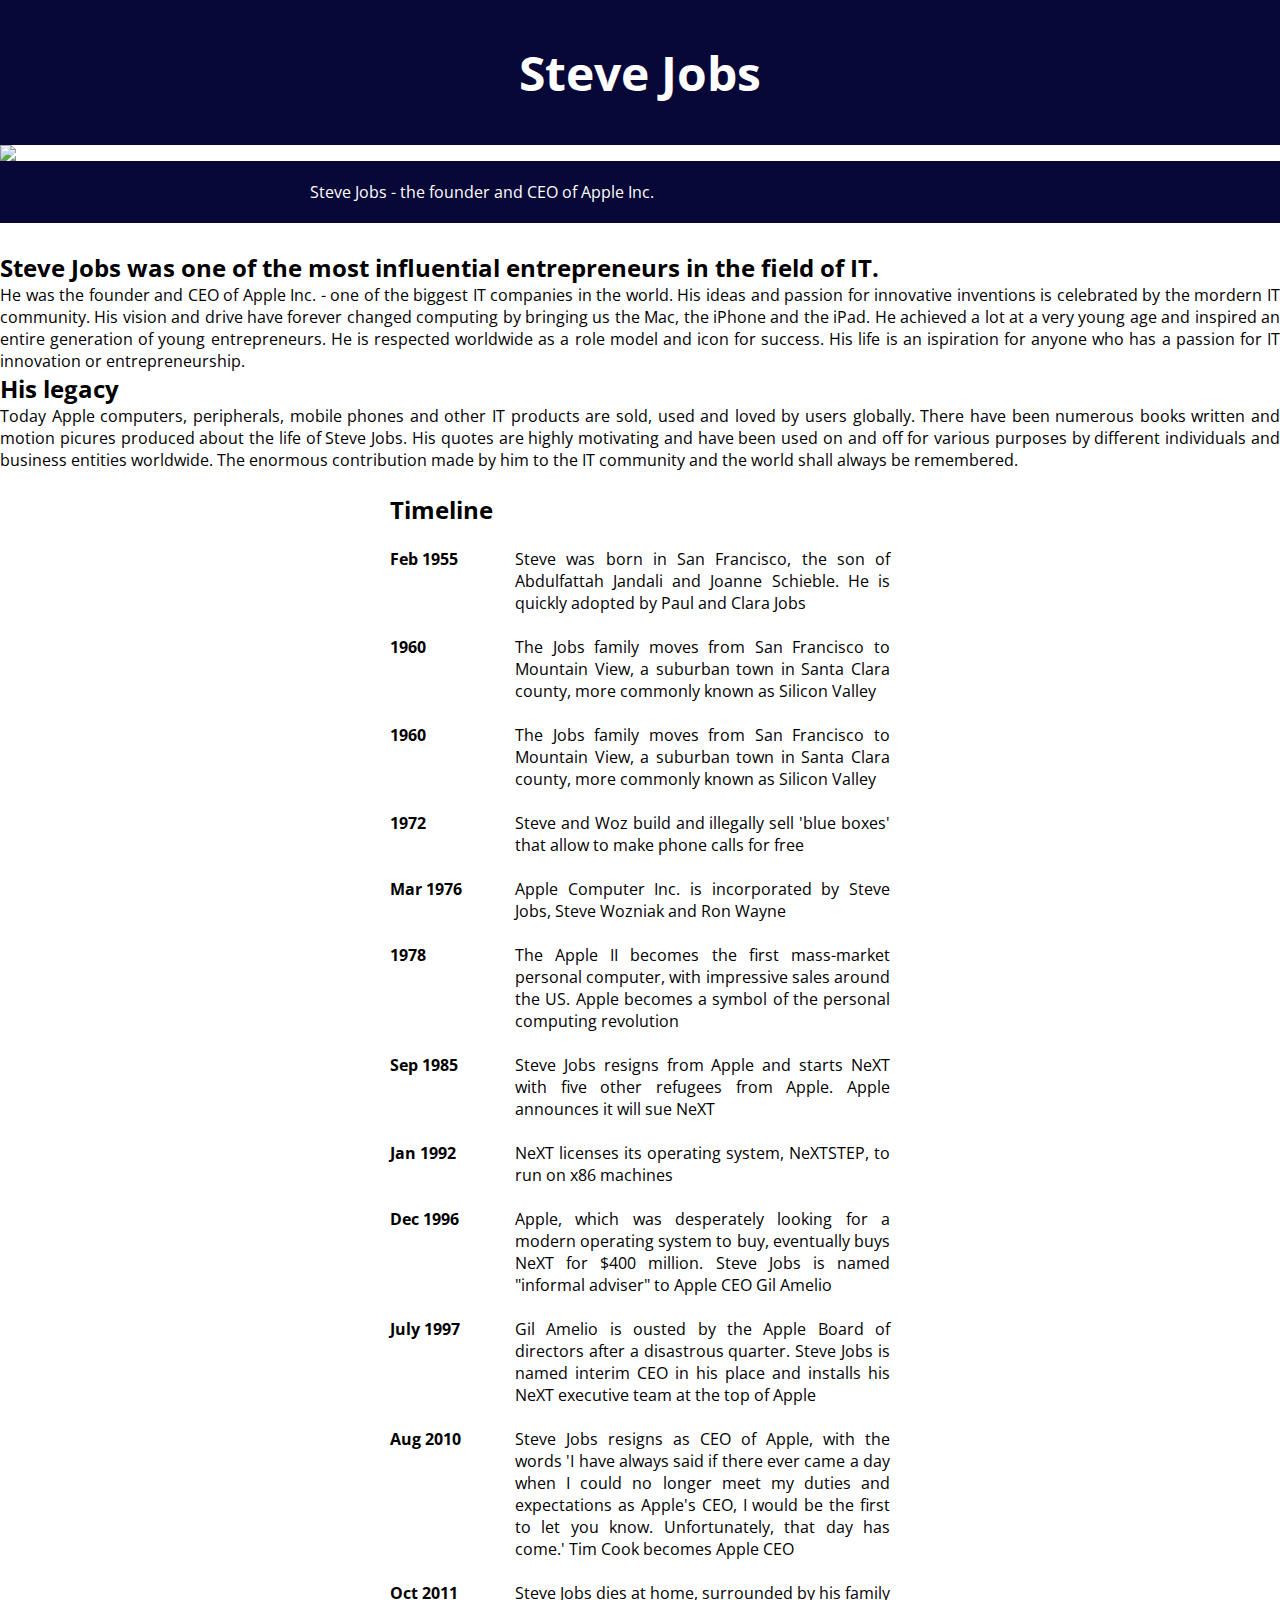
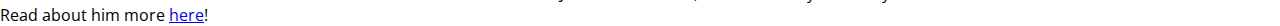
==== tribute_page/index.html @ 72d61e24 "add projects" ====
<!DOCTYPE html>
<html>
  <head>
    <link href='https://fonts.googleapis.com/css?family=Open Sans' rel='stylesheet'>
    <link rel="stylesheet" href="styles.css" />
    <title>Steve Jobs tribute page</title>
    <meta charset="utf-8">
    <meta name="viewport" content="width=device-width, initial-scale=1">
  </head>
  <body>
    <main id="main">
     <h1 id="title">Steve Jobs</h1>
     <div id="img-div">
       <img id="image" src="https://cdn.vox-cdn.com/thumbor/E-_JqxAg5vRYVtCoPs2OpTm0vns=/0x0:706x644/1200x628/filters:focal(353x322:354x323)/cdn.vox-cdn.com/uploads/chorus_asset/file/13874040/stevejobs.1419962539.png">
       <div id="img-caption"><p class="caption">Steve Jobs - the founder and CEO of Apple Inc.</p></div>
     </div>
    <div class="text">
        <h2 class="title1">Steve Jobs was one of the most influential entrepreneurs in the field of IT.</h2>
        <p id="tribute-info">He was the founder and CEO of Apple Inc. - one of the biggest IT companies in the world. His ideas and passion for innovative inventions is celebrated by the mordern IT community. His vision and drive have forever changed computing by bringing us the Mac, the iPhone and the iPad. He achieved a lot at a very young age and inspired an entire generation of young entrepreneurs. He is respected worldwide as a role model and icon for success. His life is an ispiration for anyone who has a passion for IT innovation or entrepreneurship.</p>
        <h2>His legacy</h2>
        <p>Today Apple computers, peripherals, mobile phones and other IT products are sold, used and loved by users globally. There have been numerous books written and motion picures produced about the life of Steve Jobs. His quotes are highly motivating and have been used on and off for various purposes by different individuals and business entities worldwide. The enormous contribution made by him to the IT community and the world shall always be remembered.</p>
    <br />
     <div id="timeline">
       <h2 class="timeline">Timeline</h2>
       <br />
       <div class="timeline"><p><div class="date">Feb 1955</div><div class="info">Steve was born in San Francisco, the son of Abdulfattah Jandali and Joanne Schieble. He is quickly adopted by Paul and Clara Jobs</div></p></div>
        <br />
        <div class="timeline"><p><div class="date">1960</div><div class="info">The Jobs family moves from San Francisco to Mountain View, a suburban town in Santa Clara county, more commonly known as Silicon Valley</div></p></div>
        <br />
        <div class="timeline"><p><div class="date">1960</div><div class="info">The Jobs family moves from San Francisco to Mountain View, a suburban town in Santa Clara county, more commonly known as Silicon Valley</div></p></div>
        <br />
        <div class="timeline"><p><div class="date">1972</div><div class="info">Steve and Woz build and illegally sell 'blue boxes' that allow to make phone calls for free</div></p></div>
        <br />
        <div class="timeline"><p><div class="date">Mar 1976</div><div class="info">Apple Computer Inc. is incorporated by Steve Jobs, Steve Wozniak and Ron Wayne</div></p></div>
        <br />
        <div class="timeline"><p><div class="date">1978</div><div class="info">The Apple II becomes the first mass-market personal computer, with impressive sales around the US. Apple becomes a symbol of the personal computing revolution</div></p></div>
        <br />
        <div class="timeline"><p><div class="date">Sep 1985</div><div class="info">Steve Jobs resigns from Apple and starts NeXT with five other refugees from Apple. Apple announces it will sue NeXT</div></p></div>
        <br />
        <div class="timeline"><p><div class="date">Jan 1992</div><div class="info">NeXT licenses its operating system, NeXTSTEP, to run on x86 machines</div></p></div>
        <br />
        <div class="timeline"><p><div class="date">Dec 1996</div><div class="info">Apple, which was desperately looking for a modern operating system to buy, eventually buys NeXT for $400 million. Steve Jobs is named "informal adviser" to Apple CEO Gil Amelio</div></p></div>
        <br />
        <div class="timeline"><p><div class="date">July 1997</div><div class="info">Gil Amelio is ousted by the Apple Board of directors after a disastrous quarter. Steve Jobs is named interim CEO in his place and installs his NeXT executive team at the top of Apple</div></p></div>
        <br />
        <div class="timeline"><p><div class="date">Aug 2010</div><div class="info">Steve Jobs resigns as CEO of Apple, with the words 'I have always said if there ever came a day when I could no longer meet my duties and expectations as Apple's CEO, I would be the first to let you know. Unfortunately, that day has come.' Tim Cook becomes Apple CEO</div></p></div>
        <br />
        <div class="timeline"><p><div class="date">Oct 2011</div><div class="info">Steve Jobs dies at home, surrounded by his family</div></p></div>
    </div>
    </div>
    <p>Read about him more <a id="tribute-link" href="https://en.wikipedia.org/wiki/Steve_Jobs" target="_blank">here</a>!</p>
    </main>
  </body>
</html>
---- tribute_page/styles.css ----
* {
  font-family: Open Sans, sans-serif;
  margin: 0;
  padding: 0;
}

img {
  max-width: 100%;
  display: block;
  margin: 0 auto;
  padding: 0;
}

@media (max-width: 480px) {
  img {
    width: 300px;
  }
}

main {
  display: block;
}

p,
h2 {
  text-align: justify;
}

h1 {
  text-align: center;
  color: white;
  padding-top: 40px;
  padding-bottom: 40px;
  font-size: 3em;
  background-color: #070738;
  display: block;
  margin: 0;
  width: 100vw;
  left: 0;
}

.timeline {
  display: flex;
  width: 500px;
  margin: auto;
}

.date {
  width: 200px;
  font-weight: bold;
}

.info {
  width: 600px;
  text-align: justify;
}

#img-caption {
  background-color: #070738;
  color: white;
  padding: 20px;
  margin: 0;
  position: absolute;
  width: 100vw;
  left: 0;
}

.caption {
  margin: 0 auto;
  width: 700px;
}

.title1 {
  margin-top: 90px;
}
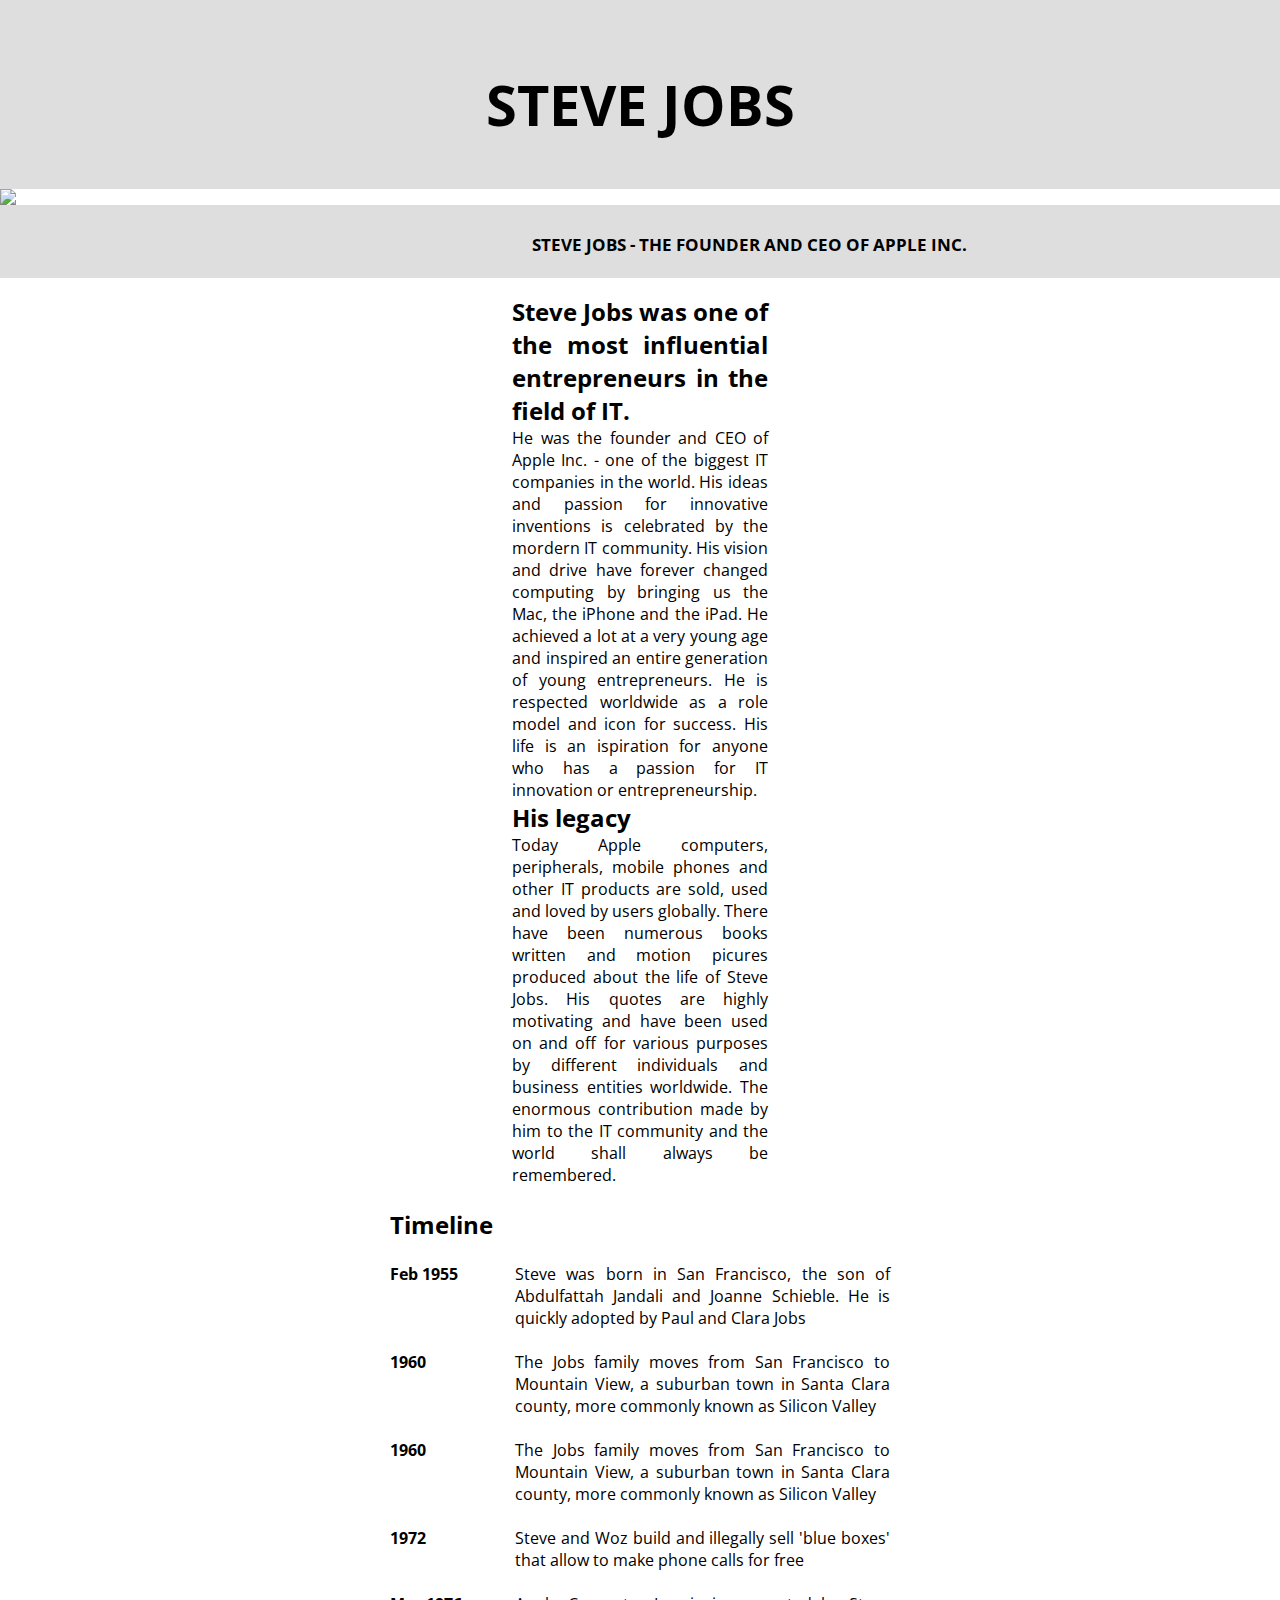
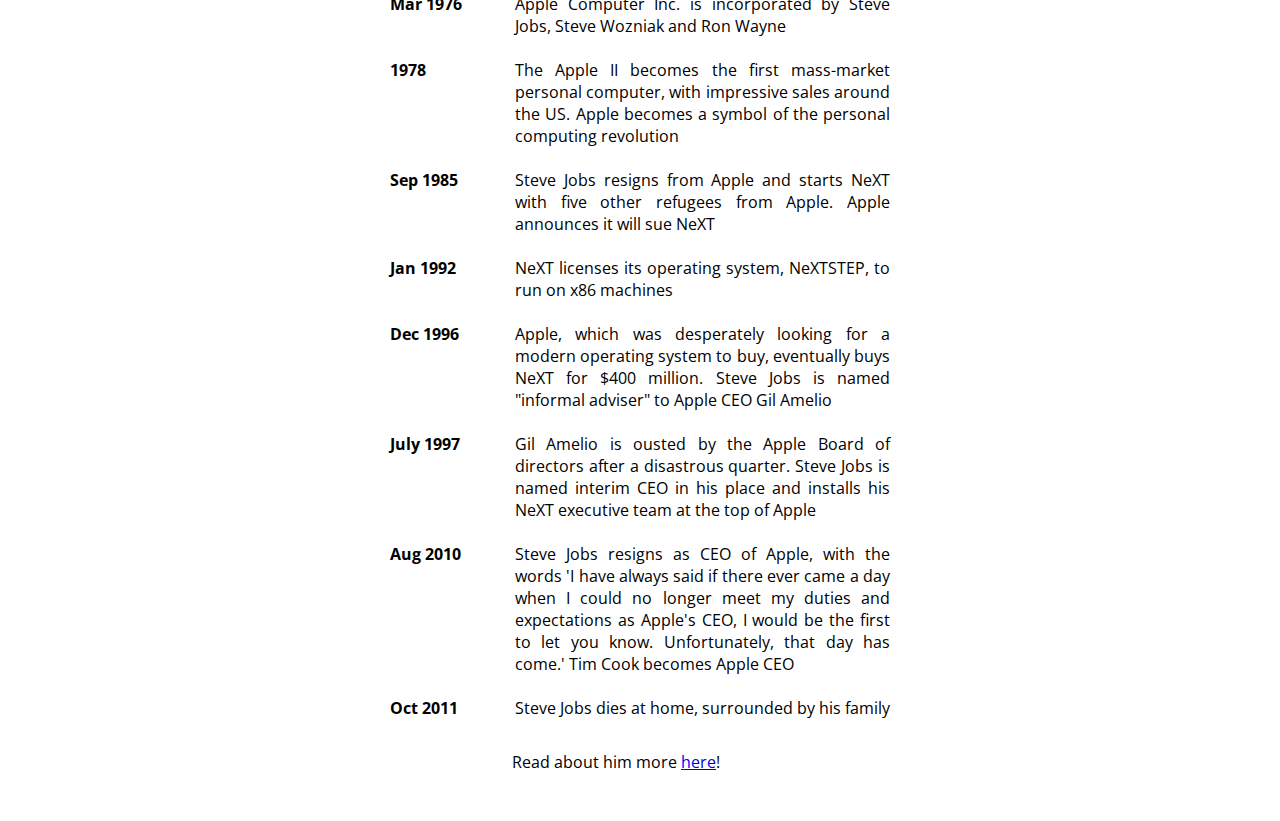
==== commit 05e852af: "fixed whitespace" ====
--- a/tribute_page/index.html
+++ b/tribute_page/index.html
@@ -16,9 +16,9 @@
      </div>
     <div class="text">
         <h2 class="title1">Steve Jobs was one of the most influential entrepreneurs in the field of IT.</h2>
-        <p id="tribute-info">He was the founder and CEO of Apple Inc. - one of the biggest IT companies in the world. His ideas and passion for innovative inventions is celebrated by the mordern IT community. His vision and drive have forever changed computing by bringing us the Mac, the iPhone and the iPad. He achieved a lot at a very young age and inspired an entire generation of young entrepreneurs. He is respected worldwide as a role model and icon for success. His life is an ispiration for anyone who has a passion for IT innovation or entrepreneurship.</p>
-        <h2>His legacy</h2>
-        <p>Today Apple computers, peripherals, mobile phones and other IT products are sold, used and loved by users globally. There have been numerous books written and motion picures produced about the life of Steve Jobs. His quotes are highly motivating and have been used on and off for various purposes by different individuals and business entities worldwide. The enormous contribution made by him to the IT community and the world shall always be remembered.</p>
+        <p id="tribute-info-1">He was the founder and CEO of Apple Inc. - one of the biggest IT companies in the world. His ideas and passion for innovative inventions is celebrated by the mordern IT community. His vision and drive have forever changed computing by bringing us the Mac, the iPhone and the iPad. He achieved a lot at a very young age and inspired an entire generation of young entrepreneurs. He is respected worldwide as a role model and icon for success. His life is an ispiration for anyone who has a passion for IT innovation or entrepreneurship.</p>
+        <h2 class="title2">His legacy</h2>
+        <p id="tribute-info-2">Today Apple computers, peripherals, mobile phones and other IT products are sold, used and loved by users globally. There have been numerous books written and motion picures produced about the life of Steve Jobs. His quotes are highly motivating and have been used on and off for various purposes by different individuals and business entities worldwide. The enormous contribution made by him to the IT community and the world shall always be remembered.</p>
     <br />
      <div id="timeline">
        <h2 class="timeline">Timeline</h2>
@@ -48,7 +48,7 @@
         <div class="timeline"><p><div class="date">Oct 2011</div><div class="info">Steve Jobs dies at home, surrounded by his family</div></p></div>
     </div>
     </div>
-    <p>Read about him more <a id="tribute-link" href="https://en.wikipedia.org/wiki/Steve_Jobs" target="_blank">here</a>!</p>
+    <p id="info">Read about him more <a id="tribute-link" href="https://en.wikipedia.org/wiki/Steve_Jobs" target="_blank">here</a>!</p>
     </main>
   </body>
 </html>--- a/tribute_page/styles.css
+++ b/tribute_page/styles.css
@@ -26,13 +26,28 @@
   text-align: justify;
 }
 
+#tribute-info-1, #tribute-info-2, .title1, .title2 {
+  padding-left: 40%;
+  padding-right: 40%;
+}
+
+#title {
+  font-size: 5em;
+}
+
+#title, .caption {
+  color: black;
+  font-weight: bold;
+  font-variant-caps: all-small-caps;
+}
+
 h1 {
   text-align: center;
   color: white;
   padding-top: 40px;
   padding-bottom: 40px;
   font-size: 3em;
-  background-color: #070738;
+  background-color: #dedede;
   display: block;
   margin: 0;
   width: 100vw;
@@ -56,7 +71,7 @@
 }
 
 #img-caption {
-  background-color: #070738;
+  background-color: #dedede;
   color: white;
   padding: 20px;
   margin: 0;
@@ -68,8 +83,18 @@
 .caption {
   margin: 0 auto;
   width: 700px;
+  font-size: 1.5rem;
+  padding-left: 40%;
+  padding-right: 40%;
 }
 
 .title1 {
   margin-top: 90px;
 }
+
+#info {
+  padding-left: 40%;
+  padding-right: 40%;
+  padding-bottom: 3rem;
+  padding-top: 2rem;
+}